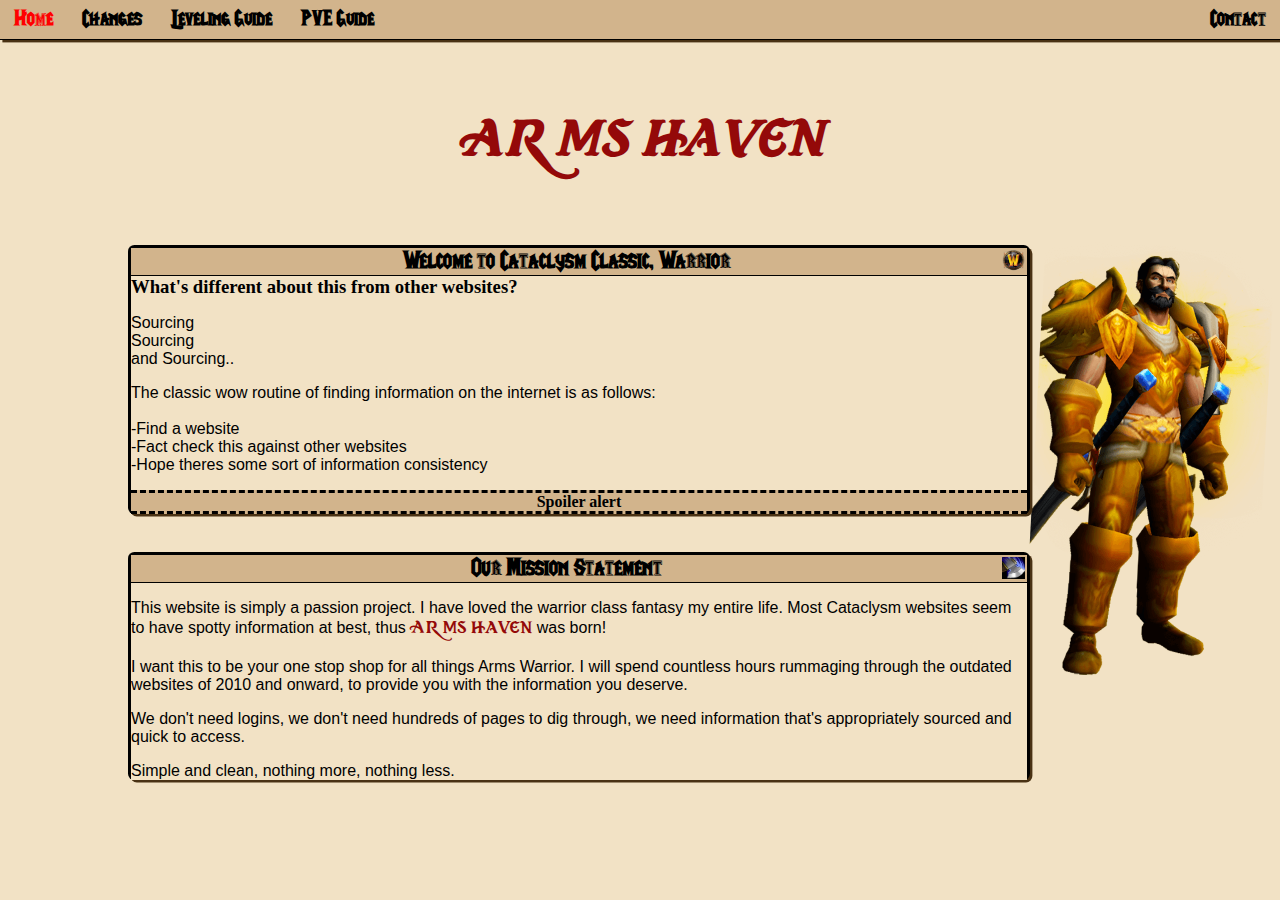
==== index.html @ 01d032a9 "Added a bit of Javascript to the spoiler on index, shifted a few style decisions and colors" ====
<!DOCTYPE html>
<html>
    <head>
        <title>Arms Haven</title>
        <link rel="stylesheet" href="style.css">
        <script src="controls.js"></script>
    </head>
    <header>
        <nav>
            <ul>
                <li><a href='index.html'>Home</a></li>
                <li><a href='' id="inactive">Changes</a></li>
                <li><a href='' id="inactive">Leveling Guide</a></li>
                <li><a href='' id="inactive">PVE Guide</a></li>
                <li></li>
                <li class="menu-right"><a href='' id="inactive">Contact</a></li>
            </ul>
        </nav>
    </header>
    <body>
        <main>
            <h1>Arms Haven</h1>
            <div class="infopanel">
                <h2><img src="./media/cataicon.png" alt="Cataclysm Icon">Welcome to Cataclysm Classic, Warrior</h1>
                <h3>What's different about this from other websites?</h3>
                <p>Sourcing<br>Sourcing<br>and Sourcing..</p>
                <p>The classic wow routine of finding information on the internet 
                    is as follows:<br><br>-Find a website<br>-Fact check this against 
                    other websites<br>-Hope theres some sort of information consistency</p>
                <h4 onclick="spoilerH4()">Spoiler alert</h4>
                <p id="spoiler">There is no consistency in the information, there is no
                     sourcing, and most importantly there is no accountability.</p>
            </div>
            <div class="infopanel">
                <h2><img src="./media/mortalstrike.jpg" alt="Mortal Strike Icon">Our Mission Statement</h2>
                <p>This website is simply a passion project. I have loved the warrior 
                    class fantasy my entire life. Most Cataclysm websites seem to have 
                    spotty information at best, thus <span class="armshaven">Arms Haven</span> 
                    was born!</p>
                <p>I want this to be your one stop shop for all things Arms Warrior. 
                    I will spend countless hours rummaging through the outdated websites of 2010
                     and onward, to provide you with the information you deserve.</p>
                <p>We don't need logins, we don't need hundreds of pages to dig through, we
                     need information that's appropriately sourced and quick to access.</p>
                <p>Simple and clean, nothing more, nothing less.</p>
            </div>
        </main>
    </body>
    <footer>

    </footer>
</html>
---- style.css ----
/* Background Color:

    --white: #fff;
    --black: #000;
    --primaryaccent: #4a3214;
    --primaryaccenttwo: #ff0000;
    --secondaryaccent: #D2B48C;
    --secondaryaccenttwo: #F2E2C5;
    --complementarycolor: #c4af89;
    --complementarycolortwo: #940909;
    
    Mobile sizing/Responsiveness needs to be completed
*/

@font-face {
    font-family: "Cinzel";
    src: url(./media/Cinzel-VariableFont_wght.ttf);
}

@font-face {
    font-family: "Kings and Pirates";
    src: url(./media/KingsAndPirates-p7EAK.ttf);
}

@font-face {
    font-family: "Life Craft";
    src: url(./media/LifeCraft_Font.ttf);
}


:root {
    --white: #fff;
    --black: #000;
    --primaryaccent: #4a3214;
    --primaryaccenttwo: #ff0000;
    --secondaryaccent: #D2B48C;
    --secondaryaccenttwo: #F2E2C5;
    --complementarycolor: #c4af89;
    --complementarycolortwo: #940909;
}

* {
    color: var(--black);
    background-color: var(--secondaryaccenttwo);
    margin: 0;
    z-index: 1;
}

ul {
    list-style: none;
    margin: 0;
    padding: 0;
    overflow: hidden;
    background-color: var(--secondaryaccent);
    border-bottom: var(--black) 0.1rem solid;
    box-shadow: 0.15rem 0.15rem var(--primaryaccent);
}

li {
    float: left;
}

.menu-right {
    float: right;
}

li a {
    display: block;
    color: var(--black);
    text-align: center;
    padding: 0.5rem 0.9rem;
    text-decoration: none;
    font-family: "Life Craft";
    background-color: var(--secondaryaccent);
    font-size: 1.3rem;
    font-weight: bold;
}

#inactive:hover {
    color: #808080;
}

li a:hover {
    color: var(--primaryaccenttwo);
}

main {
    position: relative;
}

main::after {
    content: "";
    position: absolute;
    bottom: 6rem;
    right: 1rem;
    width: 18%;
    height: 65%;
    background-image: url('./media/gmwarrior.png');
    transform: rotate(3deg);
    background-size: cover;
    background-position: center;
    z-index: -1;
}

h1 {
    margin: 5%;
    text-align: center;
    font-family: "Kings and Pirates";
    font-style: italic;
    font-size: 3rem;
    color: var(--complementarycolortwo);
}

h2 img {
    width: 1.4rem;
    margin-top: 0.1rem;
    margin-right: 0.15rem;
    float: right;
    background-color: var(--secondaryaccent);
}

h2 {
    font-family: "Life Craft";
    font-size: 1.5rem;
    border-bottom: var(--black) 0.1rem solid;
    background-color: var(--secondaryaccent);
    font-weight: bold;
}

/* Below is the main panels for all text information */

.infopanel {
    margin: 3% 10% 3% 10%;
    font-size: 1rem;
    width: 70%;
    border: var(--black) 0.2rem solid;
    border-bottom: 0;
    border-radius: 0.4rem;
    text-align: center;
    background-color: var(--secondaryaccenttwo);
    box-shadow: 0.15rem 0.15rem var(--primaryaccent);
}

p {
    text-align: left;
    margin: 1rem 0;
    font-size: 1rem;
    background-color: var(--secondaryaccenttwo);
    font-family: Arial;
}

.armshaven {
    background-color: var(--secondaryaccenttwo);
    font-family: "Kings and Pirates";
    color: var(--complementarycolortwo);
}

h3 {
    text-align: left;
    background-color: var(--secondaryaccenttwo);
}

#spoiler {
    display: none;
}

h4 {
    border-top: var(--black) 0.2rem dashed;
    border-bottom: var(--black) 0.2rem dashed;
    background-color: var(--secondaryaccent);
}
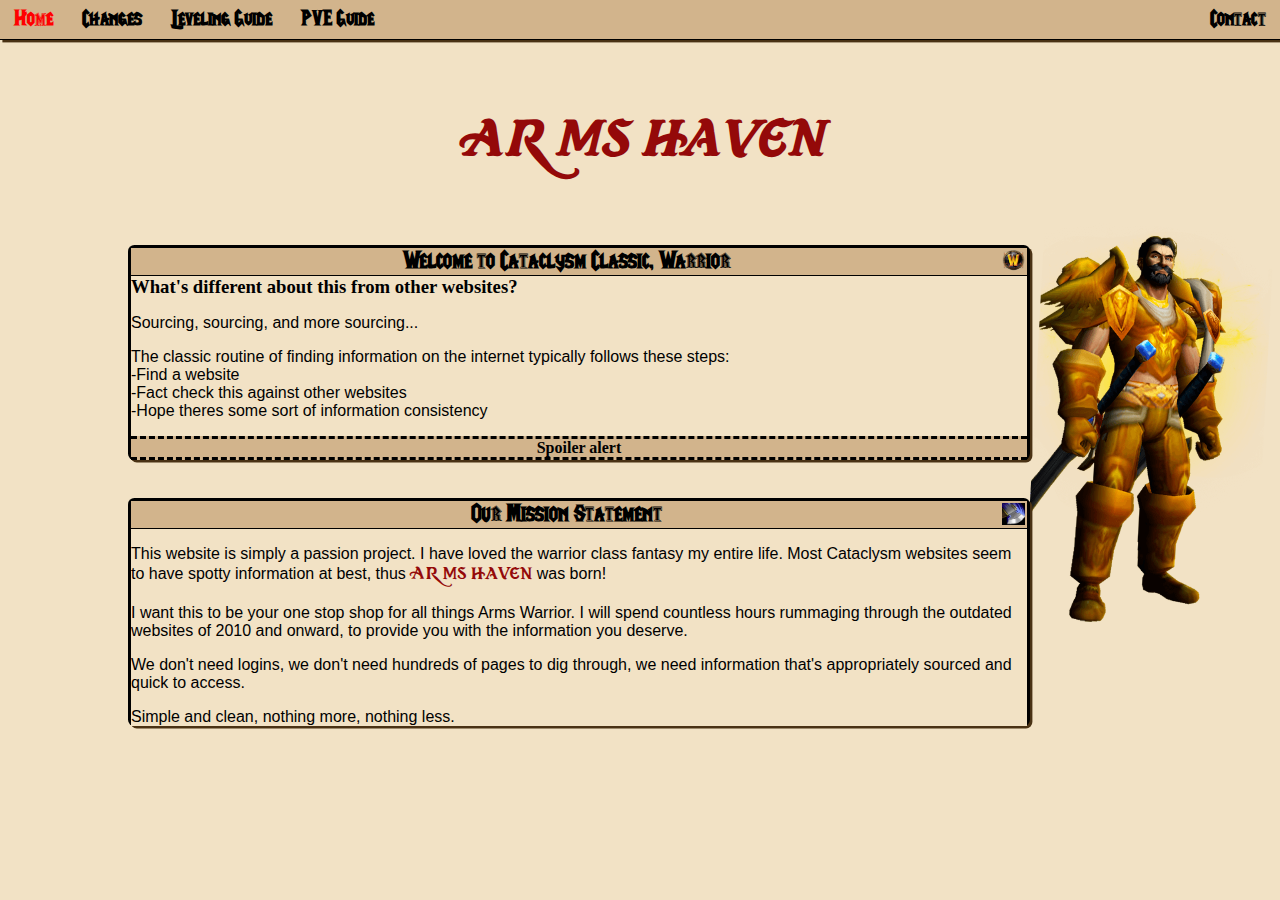
==== commit 9312848f: "Fixed javascript on spoiler, updated some minor writing" ====
--- a/index.html
+++ b/index.html
@@ -23,9 +23,9 @@
             <div class="infopanel">
                 <h2><img src="./media/cataicon.png" alt="Cataclysm Icon">Welcome to Cataclysm Classic, Warrior</h1>
                 <h3>What's different about this from other websites?</h3>
-                <p>Sourcing<br>Sourcing<br>and Sourcing..</p>
-                <p>The classic wow routine of finding information on the internet 
-                    is as follows:<br><br>-Find a website<br>-Fact check this against 
+                <p>Sourcing, sourcing, and more sourcing...</p>
+                <p>The classic routine of finding information on the internet typically 
+                    follows these steps:<br>-Find a website<br>-Fact check this against 
                     other websites<br>-Hope theres some sort of information consistency</p>
                 <h4 onclick="spoilerH4()">Spoiler alert</h4>
                 <p id="spoiler">There is no consistency in the information, there is no
@@ -47,6 +47,6 @@
         </main>
     </body>
     <footer>
-
+        
     </footer>
 </html>--- a/style.css
+++ b/style.css
@@ -39,6 +39,7 @@
     --complementarycolortwo: #940909;
 }
 
+
 * {
     color: var(--black);
     background-color: var(--secondaryaccenttwo);
@@ -46,7 +47,7 @@
     z-index: 1;
 }
 
-ul {
+nav ul {
     list-style: none;
     margin: 0;
     padding: 0;
@@ -56,7 +57,7 @@
     box-shadow: 0.15rem 0.15rem var(--primaryaccent);
 }
 
-li {
+nav li {
     float: left;
 }
 
@@ -64,7 +65,7 @@
     float: right;
 }
 
-li a {
+nav li a {
     display: block;
     color: var(--black);
     text-align: center;
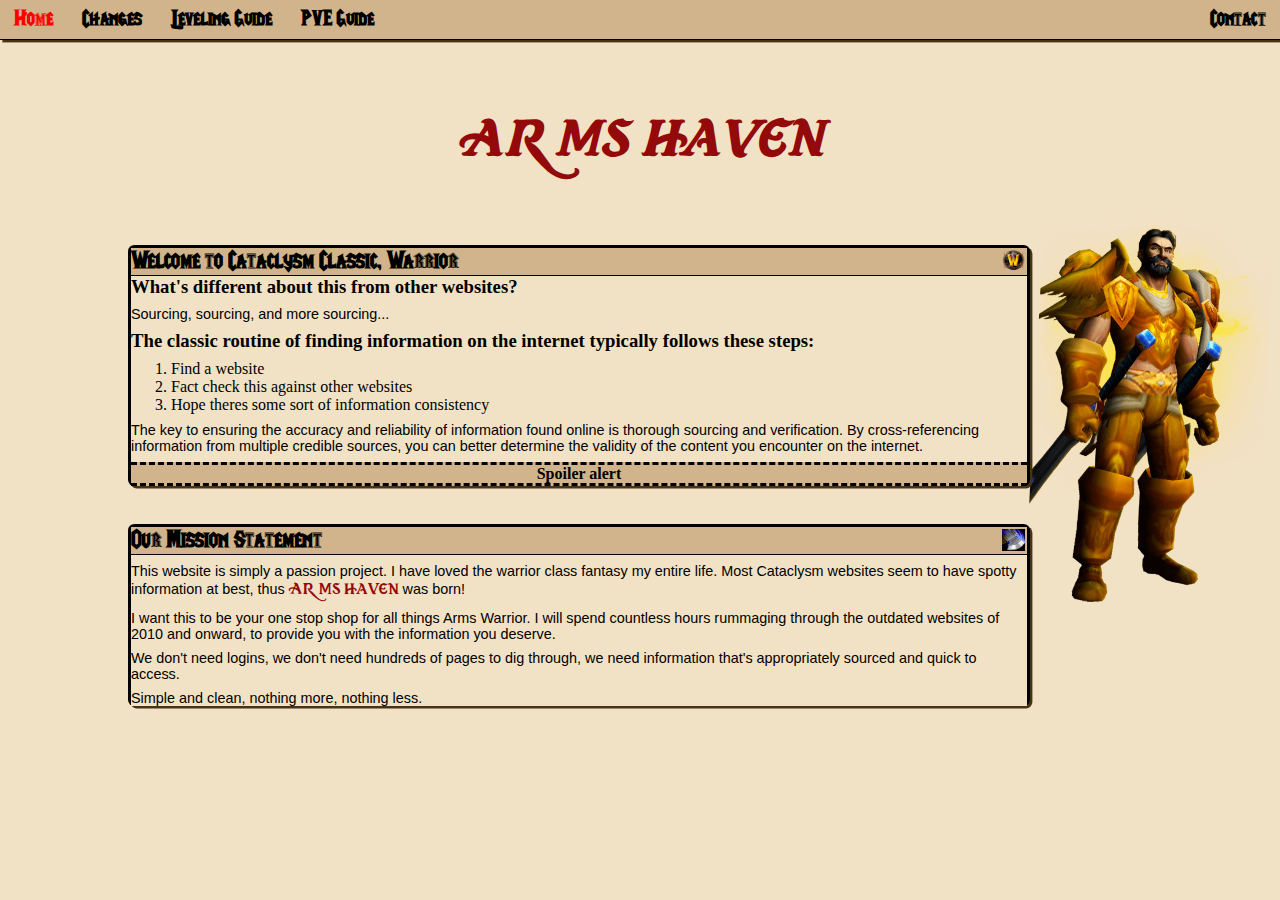
==== commit c934d1f9: "Forgot to add index into this commit" ====
--- a/index.html
+++ b/index.html
@@ -24,9 +24,16 @@
                 <h2><img src="./media/cataicon.png" alt="Cataclysm Icon">Welcome to Cataclysm Classic, Warrior</h1>
                 <h3>What's different about this from other websites?</h3>
                 <p>Sourcing, sourcing, and more sourcing...</p>
-                <p>The classic routine of finding information on the internet typically 
-                    follows these steps:<br>-Find a website<br>-Fact check this against 
-                    other websites<br>-Hope theres some sort of information consistency</p>
+                <h3>The classic routine of finding information on the internet typically follows these steps:</h3>
+                <ol>
+                    <li>Find a website</li>
+                    <li>Fact check this against other websites </li>
+                    <li>Hope theres some sort of information consistency</li>
+                </ol>
+                <p>The key to ensuring the accuracy and reliability of information
+                    found online is thorough sourcing and verification. By cross-referencing
+                    information from multiple credible sources, you can better determine
+                    the validity of the content you encounter on the internet.</p>
                 <h4 onclick="spoilerH4()">Spoiler alert</h4>
                 <p id="spoiler">There is no consistency in the information, there is no
                      sourcing, and most importantly there is no accountability.</p>
--- a/style.css
+++ b/style.css
@@ -11,6 +11,8 @@
     
     Mobile sizing/Responsiveness needs to be completed
 */
+
+/* Fonts */
 
 @font-face {
     font-family: "Cinzel";
@@ -27,6 +29,7 @@
     src: url(./media/LifeCraft_Font.ttf);
 }
 
+/* Root Selectors */
 
 :root {
     --white: #fff;
@@ -39,13 +42,14 @@
     --complementarycolortwo: #940909;
 }
 
-
 * {
     color: var(--black);
     background-color: var(--secondaryaccenttwo);
     margin: 0;
-    z-index: 1;
+    z-index: 1; /* Sets page at index 1 by default */
 }
+
+/* Nav selectors */
 
 nav ul {
     list-style: none;
@@ -68,7 +72,6 @@
 nav li a {
     display: block;
     color: var(--black);
-    text-align: center;
     padding: 0.5rem 0.9rem;
     text-decoration: none;
     font-family: "Life Craft";
@@ -84,6 +87,8 @@
 li a:hover {
     color: var(--primaryaccenttwo);
 }
+
+/* Main/Body elements */
 
 main {
     position: relative;
@@ -128,27 +133,27 @@
     font-weight: bold;
 }
 
-/* Below is the main panels for all text information */
-
 .infopanel {
     margin: 3% 10% 3% 10%;
-    font-size: 1rem;
     width: 70%;
     border: var(--black) 0.2rem solid;
     border-bottom: 0;
     border-radius: 0.4rem;
-    text-align: center;
     background-color: var(--secondaryaccenttwo);
     box-shadow: 0.15rem 0.15rem var(--primaryaccent);
 }
 
 p {
-    text-align: left;
-    margin: 1rem 0;
-    font-size: 1rem;
+    margin: 0.5rem 0;
+    font-size: 0.9rem;
     background-color: var(--secondaryaccenttwo);
     font-family: Arial;
 }
+
+ol {
+    margin: 0.5rem 0;
+}
+
 
 .armshaven {
     background-color: var(--secondaryaccenttwo);
@@ -157,7 +162,6 @@
 }
 
 h3 {
-    text-align: left;
     background-color: var(--secondaryaccenttwo);
 }
 
@@ -169,4 +173,5 @@
     border-top: var(--black) 0.2rem dashed;
     border-bottom: var(--black) 0.2rem dashed;
     background-color: var(--secondaryaccent);
+    text-align: center;
 }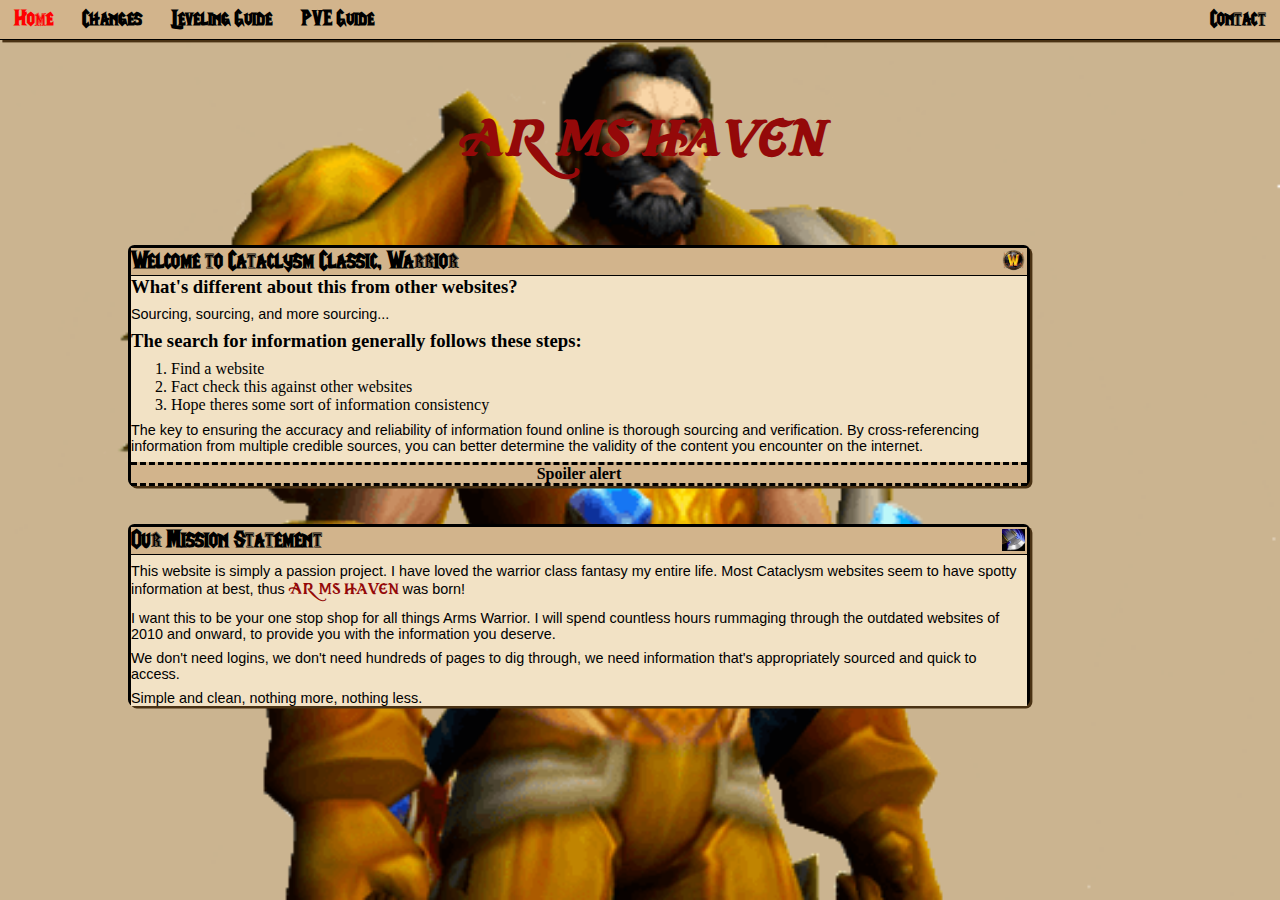
==== commit 812b466c: "Refactoring CSS a bit" ====
--- a/index.html
+++ b/index.html
@@ -9,7 +9,7 @@
         <nav>
             <ul>
                 <li><a href='index.html'>Home</a></li>
-                <li><a href='' id="inactive">Changes</a></li>
+                <li><a href='changes.html'>Changes</a></li>
                 <li><a href='' id="inactive">Leveling Guide</a></li>
                 <li><a href='' id="inactive">PVE Guide</a></li>
                 <li></li>
@@ -24,7 +24,7 @@
                 <h2><img src="./media/cataicon.png" alt="Cataclysm Icon">Welcome to Cataclysm Classic, Warrior</h1>
                 <h3>What's different about this from other websites?</h3>
                 <p>Sourcing, sourcing, and more sourcing...</p>
-                <h3>The classic routine of finding information on the internet typically follows these steps:</h3>
+                <h3>The search for information generally follows these steps:</h3>
                 <ol>
                     <li>Find a website</li>
                     <li>Fact check this against other websites </li>
--- a/style.css
+++ b/style.css
@@ -44,9 +44,7 @@
 
 * {
     color: var(--black);
-    background-color: var(--secondaryaccenttwo);
     margin: 0;
-    z-index: 1; /* Sets page at index 1 by default */
 }
 
 /* Nav selectors */
@@ -90,22 +88,9 @@
 
 /* Main/Body elements */
 
-main {
-    position: relative;
-}
-
-main::after {
-    content: "";
-    position: absolute;
-    bottom: 6rem;
-    right: 1rem;
-    width: 18%;
-    height: 65%;
-    background-image: url('./media/gmwarrior.png');
-    transform: rotate(3deg);
+body {
+    background-image: url("media/gmwarrior.png");
     background-size: cover;
-    background-position: center;
-    z-index: -1;
 }
 
 h1 {
@@ -122,7 +107,6 @@
     margin-top: 0.1rem;
     margin-right: 0.15rem;
     float: right;
-    background-color: var(--secondaryaccent);
 }
 
 h2 {
@@ -174,4 +158,18 @@
     border-bottom: var(--black) 0.2rem dashed;
     background-color: var(--secondaryaccent);
     text-align: center;
-}+}
+
+section {
+    display: flex;
+    flex-wrap: wrap;
+    width: 70%;
+    border: var(--black) 0.1rem solid;
+    background-color: var(--secondaryaccent);
+    box-shadow: 0.15rem 0.15rem var(--primaryaccent);
+}
+
+section p {
+    background-color: var(--secondaryaccent);
+}
+/*  */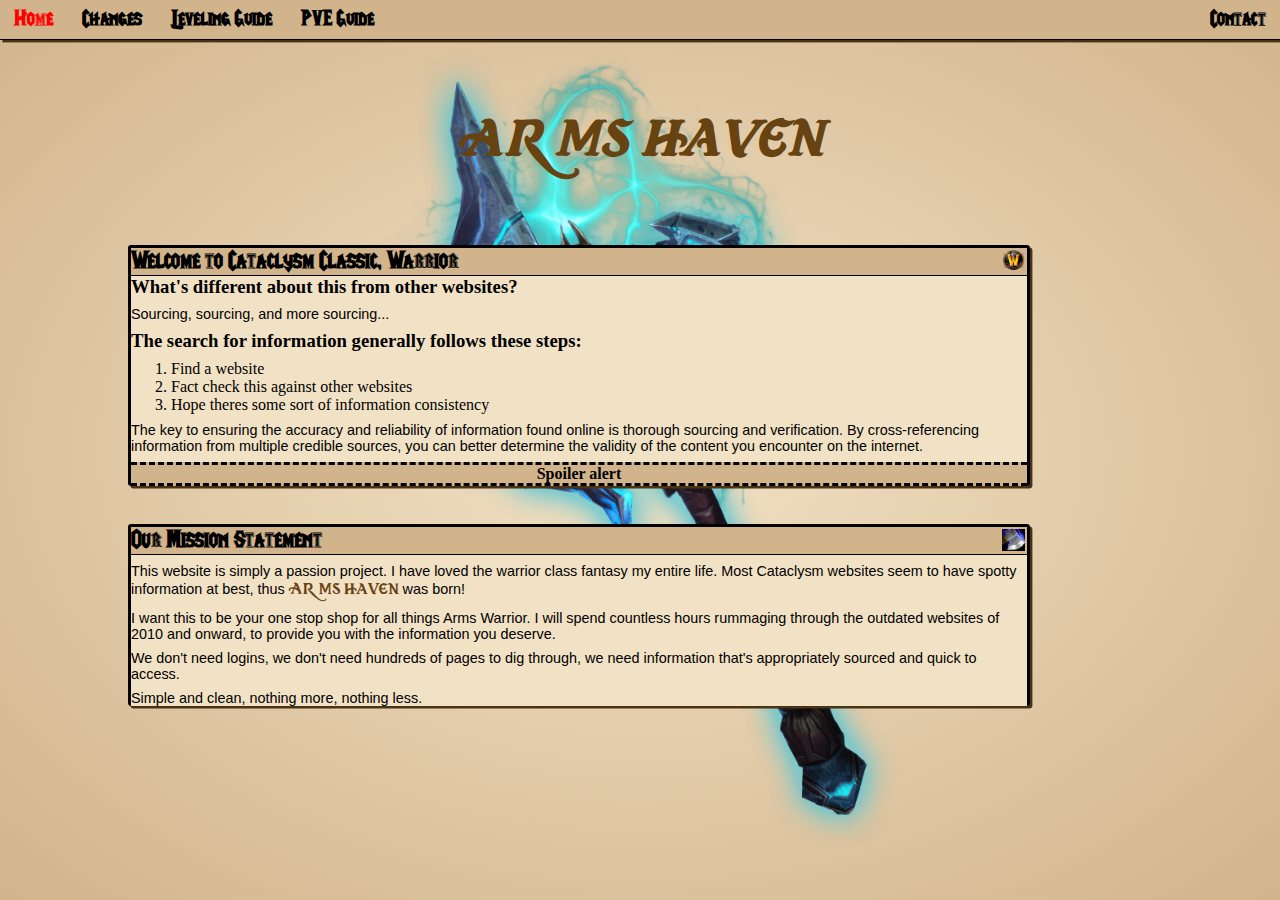
==== commit f2b2263e: "Restructured media folder, mainly just organized a bit." ====
--- a/index.html
+++ b/index.html
@@ -21,7 +21,7 @@
         <main>
             <h1>Arms Haven</h1>
             <div class="infopanel">
-                <h2><img src="./media/cataicon.png" alt="Cataclysm Icon">Welcome to Cataclysm Classic, Warrior</h1>
+                <h2><img src="./media/icons/cataicon.png" alt="Cataclysm Icon">Welcome to Cataclysm Classic, Warrior</h1>
                 <h3>What's different about this from other websites?</h3>
                 <p>Sourcing, sourcing, and more sourcing...</p>
                 <h3>The search for information generally follows these steps:</h3>
@@ -39,7 +39,7 @@
                      sourcing, and most importantly there is no accountability.</p>
             </div>
             <div class="infopanel">
-                <h2><img src="./media/mortalstrike.jpg" alt="Mortal Strike Icon">Our Mission Statement</h2>
+                <h2><img src="./media/icons/mortalstrikeicon.png" alt="Mortal Strike Icon">Our Mission Statement</h2>
                 <p>This website is simply a passion project. I have loved the warrior 
                     class fantasy my entire life. Most Cataclysm websites seem to have 
                     spotty information at best, thus <span class="armshaven">Arms Haven</span> 
--- a/style.css
+++ b/style.css
@@ -16,17 +16,17 @@
 
 @font-face {
     font-family: "Cinzel";
-    src: url(./media/Cinzel-VariableFont_wght.ttf);
+    src: url(/media/fonts/Cinzel-VariableFont_wght.ttf);
 }
 
 @font-face {
     font-family: "Kings and Pirates";
-    src: url(./media/KingsAndPirates-p7EAK.ttf);
+    src: url(/media/fonts/KingsAndPirates-p7EAK.ttf);
 }
 
 @font-face {
     font-family: "Life Craft";
-    src: url(./media/LifeCraft_Font.ttf);
+    src: url(/media/fonts/LifeCraft_Font.ttf);
 }
 
 /* Root Selectors */
@@ -39,7 +39,7 @@
     --secondaryaccent: #D2B48C;
     --secondaryaccenttwo: #F2E2C5;
     --complementarycolor: #c4af89;
-    --complementarycolortwo: #940909;
+    --complementarycolortwo: #684312;
 }
 
 * {
@@ -89,8 +89,13 @@
 /* Main/Body elements */
 
 body {
-    background-image: url("media/gmwarrior.png");
-    background-size: cover;
+    background:
+        url('/media/shadowmourne.png'),
+        radial-gradient(var(--secondaryaccenttwo), var(--secondaryaccent));
+    background-size: contain, 100% 100%;
+    background-repeat: no-repeat, no-repeat;
+    background-position: center, center;
+    min-height: 100vh;
 }
 
 h1 {
@@ -109,6 +114,10 @@
     float: right;
 }
 
+h3 img {
+    width: 1.8rem;
+}
+
 h2 {
     font-family: "Life Craft";
     font-size: 1.5rem;
@@ -122,7 +131,7 @@
     width: 70%;
     border: var(--black) 0.2rem solid;
     border-bottom: 0;
-    border-radius: 0.4rem;
+    border-radius: 0.2rem;
     background-color: var(--secondaryaccenttwo);
     box-shadow: 0.15rem 0.15rem var(--primaryaccent);
 }
@@ -147,6 +156,8 @@
 
 h3 {
     background-color: var(--secondaryaccenttwo);
+    display: flex;
+    align-items: center;
 }
 
 #spoiler {
@@ -160,16 +171,4 @@
     text-align: center;
 }
 
-section {
-    display: flex;
-    flex-wrap: wrap;
-    width: 70%;
-    border: var(--black) 0.1rem solid;
-    background-color: var(--secondaryaccent);
-    box-shadow: 0.15rem 0.15rem var(--primaryaccent);
-}
-
-section p {
-    background-color: var(--secondaryaccent);
-}
-/*  */+/* Footer, Credits and More */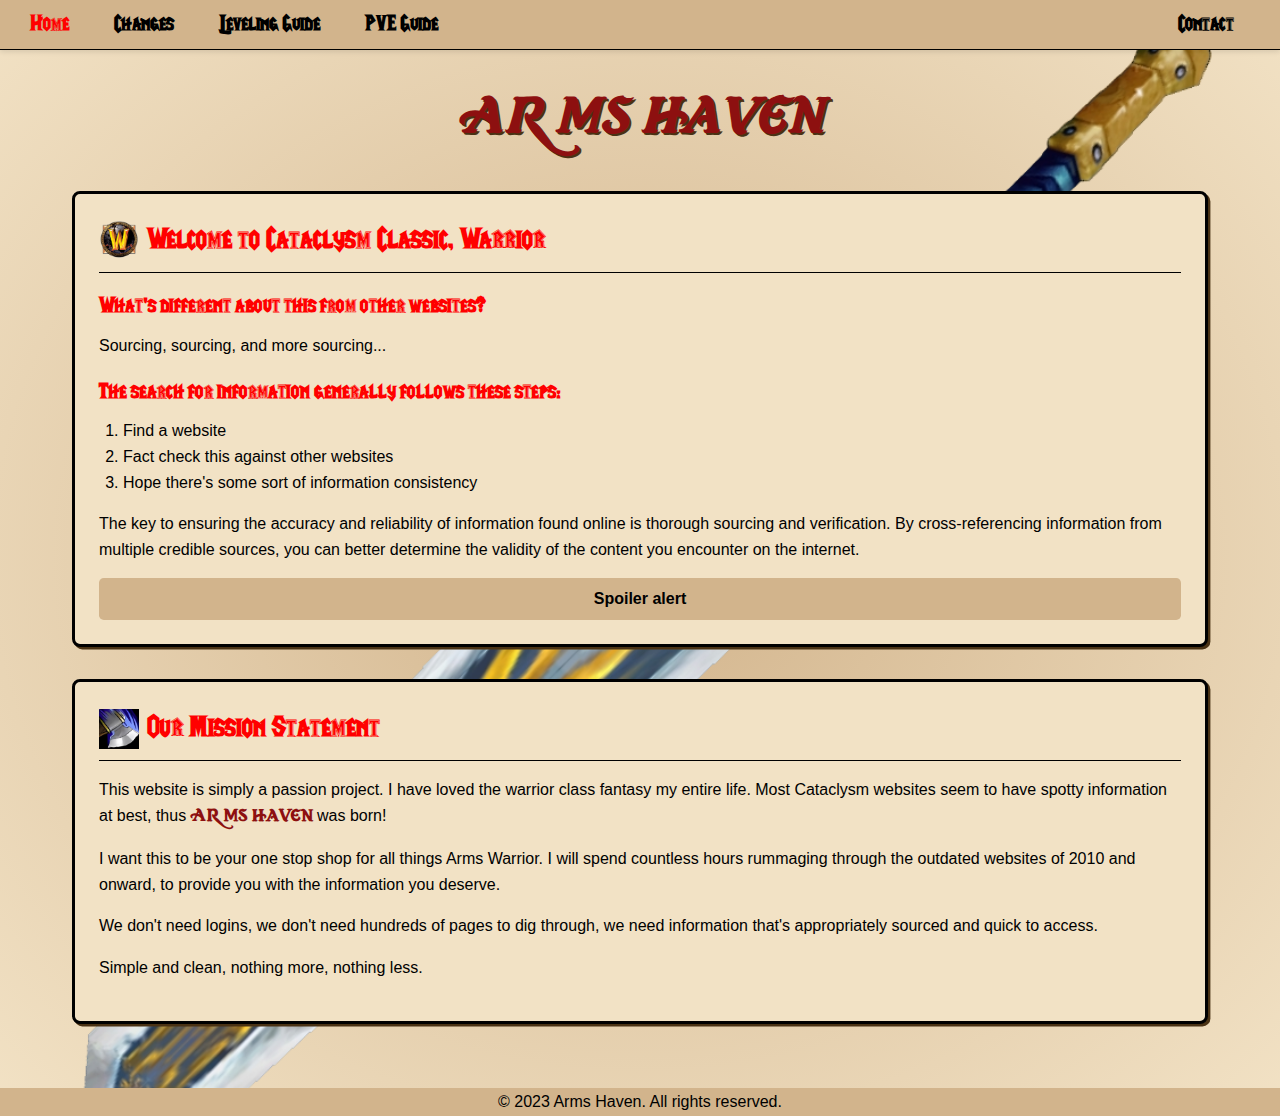
==== commit e71a8367: "Massive style-shift. Webiste now mobile repsonsive as well." ====
--- a/index.html
+++ b/index.html
@@ -1,59 +1,55 @@
 <!DOCTYPE html>
-<html>
-    <head>
-        <title>Arms Haven</title>
-        <link rel="stylesheet" href="style.css">
-        <script src="controls.js"></script>
-    </head>
+<html lang="en">
+<head>
+    <meta charset="UTF-8">
+    <meta name="viewport" content="width=device-width, initial-scale=1.0">
+    <title>Arms Haven</title>
+    <link rel="stylesheet" href="style.css">
+    <link rel="icon" type="image/x-icon" href="/media/icons/mortalstrikeicon.ico">
+    <script src="controls.js" defer></script>
+</head>
+<body>
     <header>
         <nav>
             <ul>
-                <li><a href='index.html'>Home</a></li>
+                <li><a href='index.html' class="active">Home</a></li>
                 <li><a href='changes.html'>Changes</a></li>
-                <li><a href='' id="inactive">Leveling Guide</a></li>
-                <li><a href='' id="inactive">PVE Guide</a></li>
-                <li></li>
-                <li class="menu-right"><a href='' id="inactive">Contact</a></li>
+                <li><a href='#' class="inactive">Leveling Guide</a></li>
+                <li><a href='#' class="inactive">PVE Guide</a></li>
+                <li class="menu-right"><a href='#' class="inactive">Contact</a></li>
             </ul>
         </nav>
     </header>
-    <body>
-        <main>
-            <h1>Arms Haven</h1>
-            <div class="infopanel">
-                <h2><img src="./media/icons/cataicon.png" alt="Cataclysm Icon">Welcome to Cataclysm Classic, Warrior</h1>
-                <h3>What's different about this from other websites?</h3>
-                <p>Sourcing, sourcing, and more sourcing...</p>
-                <h3>The search for information generally follows these steps:</h3>
-                <ol>
-                    <li>Find a website</li>
-                    <li>Fact check this against other websites </li>
-                    <li>Hope theres some sort of information consistency</li>
-                </ol>
-                <p>The key to ensuring the accuracy and reliability of information
-                    found online is thorough sourcing and verification. By cross-referencing
-                    information from multiple credible sources, you can better determine
-                    the validity of the content you encounter on the internet.</p>
-                <h4 onclick="spoilerH4()">Spoiler alert</h4>
-                <p id="spoiler">There is no consistency in the information, there is no
-                     sourcing, and most importantly there is no accountability.</p>
-            </div>
-            <div class="infopanel">
-                <h2><img src="./media/icons/mortalstrikeicon.png" alt="Mortal Strike Icon">Our Mission Statement</h2>
-                <p>This website is simply a passion project. I have loved the warrior 
-                    class fantasy my entire life. Most Cataclysm websites seem to have 
-                    spotty information at best, thus <span class="armshaven">Arms Haven</span> 
-                    was born!</p>
-                <p>I want this to be your one stop shop for all things Arms Warrior. 
-                    I will spend countless hours rummaging through the outdated websites of 2010
-                     and onward, to provide you with the information you deserve.</p>
-                <p>We don't need logins, we don't need hundreds of pages to dig through, we
-                     need information that's appropriately sourced and quick to access.</p>
-                <p>Simple and clean, nothing more, nothing less.</p>
-            </div>
-        </main>
-    </body>
+    
+    <main>
+        <h1>Arms Haven</h1>
+        
+        <section class="infopanel">
+            <h2><img src="./media/icons/cataicon.png" alt="Cataclysm Icon">Welcome to Cataclysm Classic, Warrior</h2>
+            <h3>What's different about this from other websites?</h3>
+            <p>Sourcing, sourcing, and more sourcing...</p>
+            <h3>The search for information generally follows these steps:</h3>
+            <ol>
+                <li>Find a website</li>
+                <li>Fact check this against other websites</li>
+                <li>Hope there's some sort of information consistency</li>
+            </ol>
+            <p>The key to ensuring the accuracy and reliability of information found online is thorough sourcing and verification. By cross-referencing information from multiple credible sources, you can better determine the validity of the content you encounter on the internet.</p>
+            <h4 class="spoiler-header" onclick="spoilerH4()">Spoiler alert</h4>
+            <p id="spoiler" class="hidden">There is no consistency in the information, there is no sourcing, and most importantly there is no accountability.</p>
+        </section>
+        
+        <section class="infopanel">
+            <h2><img src="./media/icons/mortalstrikeicon.png" alt="Mortal Strike Icon">Our Mission Statement</h2>
+            <p>This website is simply a passion project. I have loved the warrior class fantasy my entire life. Most Cataclysm websites seem to have spotty information at best, thus <span class="armshaven">Arms Haven</span> was born!</p>
+            <p>I want this to be your one stop shop for all things Arms Warrior. I will spend countless hours rummaging through the outdated websites of 2010 and onward, to provide you with the information you deserve.</p>
+            <p>We don't need logins, we don't need hundreds of pages to dig through, we need information that's appropriately sourced and quick to access.</p>
+            <p>Simple and clean, nothing more, nothing less.</p>
+        </section>
+    </main>
+    
     <footer>
-        
+        <p>&copy; 2023 Arms Haven. All rights reserved.</p>
     </footer>
+</body>
 </html>--- a/style.css
+++ b/style.css
@@ -1,19 +1,4 @@
-/* Background Color:
-
-    --white: #fff;
-    --black: #000;
-    --primaryaccent: #4a3214;
-    --primaryaccenttwo: #ff0000;
-    --secondaryaccent: #D2B48C;
-    --secondaryaccenttwo: #F2E2C5;
-    --complementarycolor: #c4af89;
-    --complementarycolortwo: #940909;
-    
-    Mobile sizing/Responsiveness needs to be completed
-*/
-
 /* Fonts */
-
 @font-face {
     font-family: "Cinzel";
     src: url(/media/fonts/Cinzel-VariableFont_wght.ttf);
@@ -30,7 +15,6 @@
 }
 
 /* Root Selectors */
-
 :root {
     --white: #fff;
     --black: #000;
@@ -39,136 +23,261 @@
     --secondaryaccent: #D2B48C;
     --secondaryaccenttwo: #F2E2C5;
     --complementarycolor: #c4af89;
-    --complementarycolortwo: #684312;
-}
-
+    --complementarycolortwo: #8d1010;
+    --bluetext: #090e7d;
+}
+
+/* Global Styles */
 * {
-    color: var(--black);
-    margin: 0;
-}
-
-/* Nav selectors */
-
-nav ul {
-    list-style: none;
     margin: 0;
     padding: 0;
-    overflow: hidden;
-    background-color: var(--secondaryaccent);
-    border-bottom: var(--black) 0.1rem solid;
-    box-shadow: 0.15rem 0.15rem var(--primaryaccent);
-}
-
-nav li {
-    float: left;
-}
-
-.menu-right {
-    float: right;
-}
-
-nav li a {
-    display: block;
+    box-sizing: border-box;
+}
+
+body {
+    font-family: Arial, sans-serif;
+    line-height: 1.6;
     color: var(--black);
-    padding: 0.5rem 0.9rem;
-    text-decoration: none;
-    font-family: "Life Craft";
-    background-color: var(--secondaryaccent);
-    font-size: 1.3rem;
-    font-weight: bold;
-}
-
-#inactive:hover {
-    color: #808080;
-}
-
-li a:hover {
-    color: var(--primaryaccenttwo);
-}
-
-/* Main/Body elements */
-
-body {
-    background:
-        url('/media/shadowmourne.png'),
-        radial-gradient(var(--secondaryaccenttwo), var(--secondaryaccent));
-    background-size: contain, 100% 100%;
+    background: url('/media/grandmarshallclaymore.png'),
+                radial-gradient(var(--secondaryaccent), var(--secondaryaccenttwo));
+    background-size: 1850px, 100% 100%;
     background-repeat: no-repeat, no-repeat;
     background-position: center, center;
     min-height: 100vh;
+    display: flex;
+    flex-direction: column;
+}
+
+/* Navigation */
+nav {
+    background-color: var(--secondaryaccent);
+    border-bottom: var(--black) 0.1rem solid;
+    box-shadow: 0 2px 5px rgba(0, 0, 0, 0.1);
+}
+
+nav ul {
+    list-style: none;
+    display: flex;
+    justify-content: flex-start;
+    padding: 0.5rem 1rem;
+    flex-wrap: wrap;
+}
+
+nav li {
+    margin-right: 1rem;
+    margin-bottom: 0%;
+}
+
+nav li a {
+    color: var(--black);
+    text-decoration: none;
+    font-family: "Life Craft", sans-serif;
+    font-size: 1.3rem;
+    font-weight: bold;
+    padding: 0rem 0.9rem;
+    transition: color 0.3s ease;
+}
+
+nav li a:hover,
+nav li a.active {
+    color: var(--primaryaccenttwo);
+}
+
+nav li a.inactive:hover {
+    color: #808080;
+}
+
+.menu-right {
+    margin-left: auto;
+}
+
+/* Main Content */
+main {
+    flex: 1;
+    padding: 2rem;
+    max-width: 1200px;
+    margin: 0 auto;
+    width: 100%;
 }
 
 h1 {
-    margin: 5%;
-    text-align: center;
-    font-family: "Kings and Pirates";
+    font-family: "Kings and Pirates", sans-serif;
     font-style: italic;
     font-size: 3rem;
     color: var(--complementarycolortwo);
+    text-align: center;
+    margin-bottom: 2rem;
+    text-shadow: 2px 2px var(--primaryaccent);
+}
+
+.infopanel {
+    background-color: var(--secondaryaccenttwo);
+    border: var(--black) 0.2rem solid;
+    border-radius: 0.5rem;
+    padding: 1.5rem;
+    margin-bottom: 2rem;
+    box-shadow: 0.15rem 0.15rem var(--primaryaccent);
+}
+
+h2 {
+    font-family: "Life Craft", sans-serif;
+    font-size: 1.8rem;
+    color: var(--primaryaccenttwo);
+    border-bottom: var(--black) 0.1rem solid;
+    padding-bottom: 0.5rem;
+    margin-bottom: 1rem;
+    display: flex;
+    align-items: center;
 }
 
 h2 img {
-    width: 1.4rem;
-    margin-top: 0.1rem;
-    margin-right: 0.15rem;
-    float: right;
-}
-
-h3 img {
-    width: 1.8rem;
-}
-
-h2 {
-    font-family: "Life Craft";
-    font-size: 1.5rem;
-    border-bottom: var(--black) 0.1rem solid;
+    width: 2.5rem;
+    margin-right: 0.5rem;
+}
+
+h3 {
+    font-family: "Life Craft", sans-serif;
+    font-size: 1.4rem;
+    color: var(--primaryaccenttwo);
+    margin-top: 1rem;
+    margin-bottom: 0.5rem;
+}
+
+h4.spoiler-header {
+    cursor: pointer;
     background-color: var(--secondaryaccent);
+    padding: 0.5rem;
+    margin-top: 1rem;
+    border-radius: 0.3rem;
+    text-align: center;
+    transition: background-color 0.3s ease;
+}
+
+h4.spoiler-header:hover {
+    background-color: var(--complementarycolor);
+}
+
+p {
+    margin-bottom: 1rem;
+}
+
+ol {
+    margin-left: 1.5rem;
+    margin-bottom: 1rem;
+}
+
+.armshaven {
+    font-family: "Kings and Pirates", sans-serif;
+    color: var(--complementarycolortwo);
     font-weight: bold;
 }
 
-.infopanel {
-    margin: 3% 10% 3% 10%;
-    width: 70%;
-    border: var(--black) 0.2rem solid;
-    border-bottom: 0;
-    border-radius: 0.2rem;
-    background-color: var(--secondaryaccenttwo);
-    box-shadow: 0.15rem 0.15rem var(--primaryaccent);
-}
-
-p {
-    margin: 0.5rem 0;
+.hidden {
+    display: none;
+}
+
+/* Footer */
+footer {
+    background-color: var(--secondaryaccent);
+    color: var(--black);
+    text-align: center;
+    padding: 0.1rem;
+}
+
+footer p {
+    margin-bottom: 0;
+}
+
+/* Responsive Design */
+@media (max-width: 768px) {
+    nav ul {
+        justify-content: center;
+    }
+
+    .menu-right {
+        margin-left: 0;
+    }
+
+    h1 {
+        font-size: 2.5rem;
+    }
+
+    h2 {
+        font-size: 1.6rem;
+    }
+
+    h3 {
+        font-size: 1.2rem;
+    }
+
+    .infopanel {
+        padding: 1rem;
+    }
+}
+
+.ability-grid {
+    display: grid;
+    grid-template-columns: repeat(auto-fill, minmax(250px, 1fr));
+    gap: 1rem;
+}
+
+.ability-group {
+    background-color: rgba(255, 255, 255, 0.1);
+    padding: 1rem;
+    border-radius: 0.3rem;
+    box-shadow: 0 2px 4px rgba(0, 0, 0, 0.1);
+}
+
+.ability-group h3 {
+    font-size: 1.2rem;
+    display: flex;
+    align-items: center;
+    margin-bottom: 0.5rem;
+}
+
+.ability-group h3 img {
+    width: 2rem;
+    height: 2rem;
+    margin-right: 0.5rem;
+}
+
+.ability-name {
+    font-weight: bold;
+    color: var(--complementarycolortwo);
+}
+
+.ability-group p {
     font-size: 0.9rem;
-    background-color: var(--secondaryaccenttwo);
-    font-family: Arial;
-}
-
-ol {
-    margin: 0.5rem 0;
-}
-
-
-.armshaven {
-    background-color: var(--secondaryaccenttwo);
-    font-family: "Kings and Pirates";
-    color: var(--complementarycolortwo);
-}
-
-h3 {
-    background-color: var(--secondaryaccenttwo);
+    margin-bottom: 0.5rem;
+}
+
+.ability-group ul {
+    list-style-type: none;
+    padding-left: 0;
+}
+
+.ability-group ul li {
     display: flex;
     align-items: center;
-}
-
-#spoiler {
+    margin-bottom: 0.25rem;
+}
+
+.ability-group ul li img {
+    width: 2rem;
+    height: 2rem;
+    margin-right: 0.5rem;
+}
+
+@media (max-width: 768px) {
+    .ability-grid {
+        grid-template-columns: 1fr;
+    }
+}
+
+.hidden {
     display: none;
 }
 
-h4 {
-    border-top: var(--black) 0.2rem dashed;
-    border-bottom: var(--black) 0.2rem dashed;
-    background-color: var(--secondaryaccent);
-    text-align: center;
-}
-
-/* Footer, Credits and More */+.spoiler-header {
+    cursor: pointer;
+}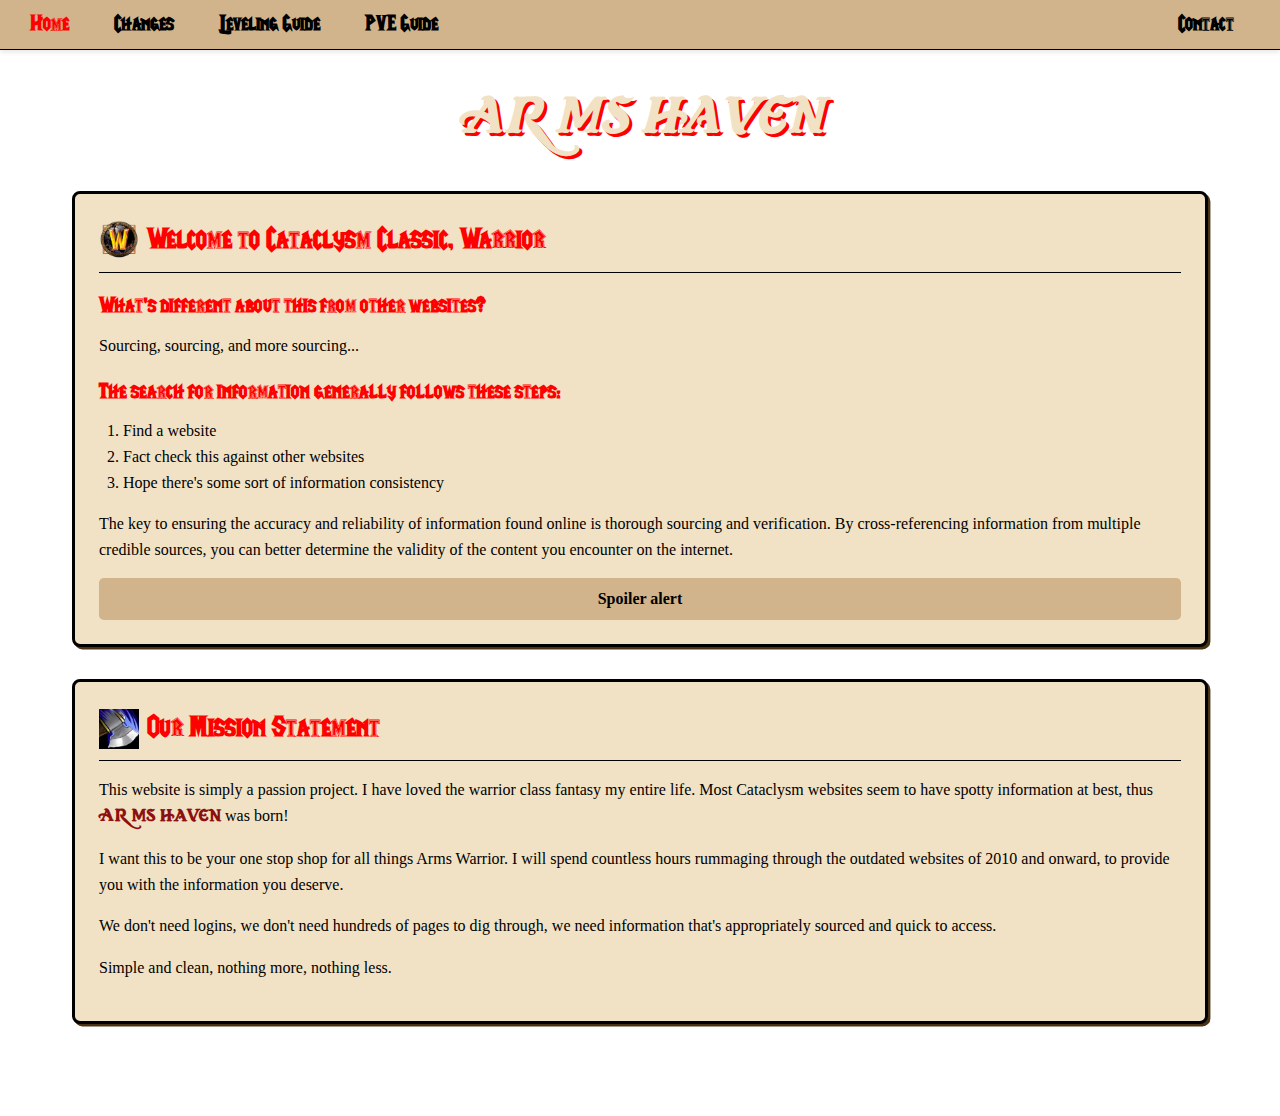
==== commit e6dab2ee: "Updating style, and adding PVE guide page" ====
--- a/index.html
+++ b/index.html
@@ -15,7 +15,7 @@
                 <li><a href='index.html' class="active">Home</a></li>
                 <li><a href='changes.html'>Changes</a></li>
                 <li><a href='#' class="inactive">Leveling Guide</a></li>
-                <li><a href='#' class="inactive">PVE Guide</a></li>
+                <li><a href='pveguide'>PVE Guide</a></li>
                 <li class="menu-right"><a href='#' class="inactive">Contact</a></li>
             </ul>
         </nav>
--- a/style.css
+++ b/style.css
@@ -35,14 +35,14 @@
 }
 
 body {
-    font-family: Arial, sans-serif;
+    font-family: "Times New Roman", sans-serif;
     line-height: 1.6;
     color: var(--black);
-    background: url('/media/grandmarshallclaymore.png'),
-                radial-gradient(var(--secondaryaccent), var(--secondaryaccenttwo));
-    background-size: 1850px, 100% 100%;
-    background-repeat: no-repeat, no-repeat;
-    background-position: center, center;
+    background: url('/media/backgroundimage.png');
+    background-size: cover;
+    background-position: center;
+    background-repeat: no-repeat;
+    background-attachment: fixed;
     min-height: 100vh;
     display: flex;
     flex-direction: column;
@@ -104,10 +104,24 @@
     font-family: "Kings and Pirates", sans-serif;
     font-style: italic;
     font-size: 3rem;
-    color: var(--complementarycolortwo);
+    color: var(--secondaryaccenttwo);
     text-align: center;
     margin-bottom: 2rem;
-    text-shadow: 2px 2px var(--primaryaccent);
+    text-shadow: 0.2rem 0.2rem var(--primaryaccenttwo);
+}
+
+.talents {
+    width: 100%;
+}
+
+.glyphs {
+    font-size: 1rem;
+    font-weight: bold;
+}
+
+.glyphs p img {
+    width: 1.25rem;
+    height: 1.25rem;
 }
 
 .infopanel {
@@ -178,8 +192,7 @@
 
 /* Footer */
 footer {
-    background-color: var(--secondaryaccent);
-    color: var(--black);
+    color: var(--white);
     text-align: center;
     padding: 0.1rem;
 }
@@ -212,6 +225,14 @@
 
     .infopanel {
         padding: 1rem;
+    }
+    body {
+        background-image: url("/media/mobilebackground.jpg");
+        background-size: cover;
+        background-position: center;
+        background-repeat: no-repeat;
+        background-attachment: fixed;
+        min-height: 100vh;
     }
 }
 
@@ -229,7 +250,7 @@
 }
 
 .ability-group h3 {
-    font-size: 1.2rem;
+    font-size: 1.45rem;
     display: flex;
     align-items: center;
     margin-bottom: 0.5rem;
@@ -238,7 +259,7 @@
 .ability-group h3 img {
     width: 2rem;
     height: 2rem;
-    margin-right: 0.5rem;
+    margin: 0rem 0.3rem 0rem -0.1rem;
 }
 
 .ability-name {
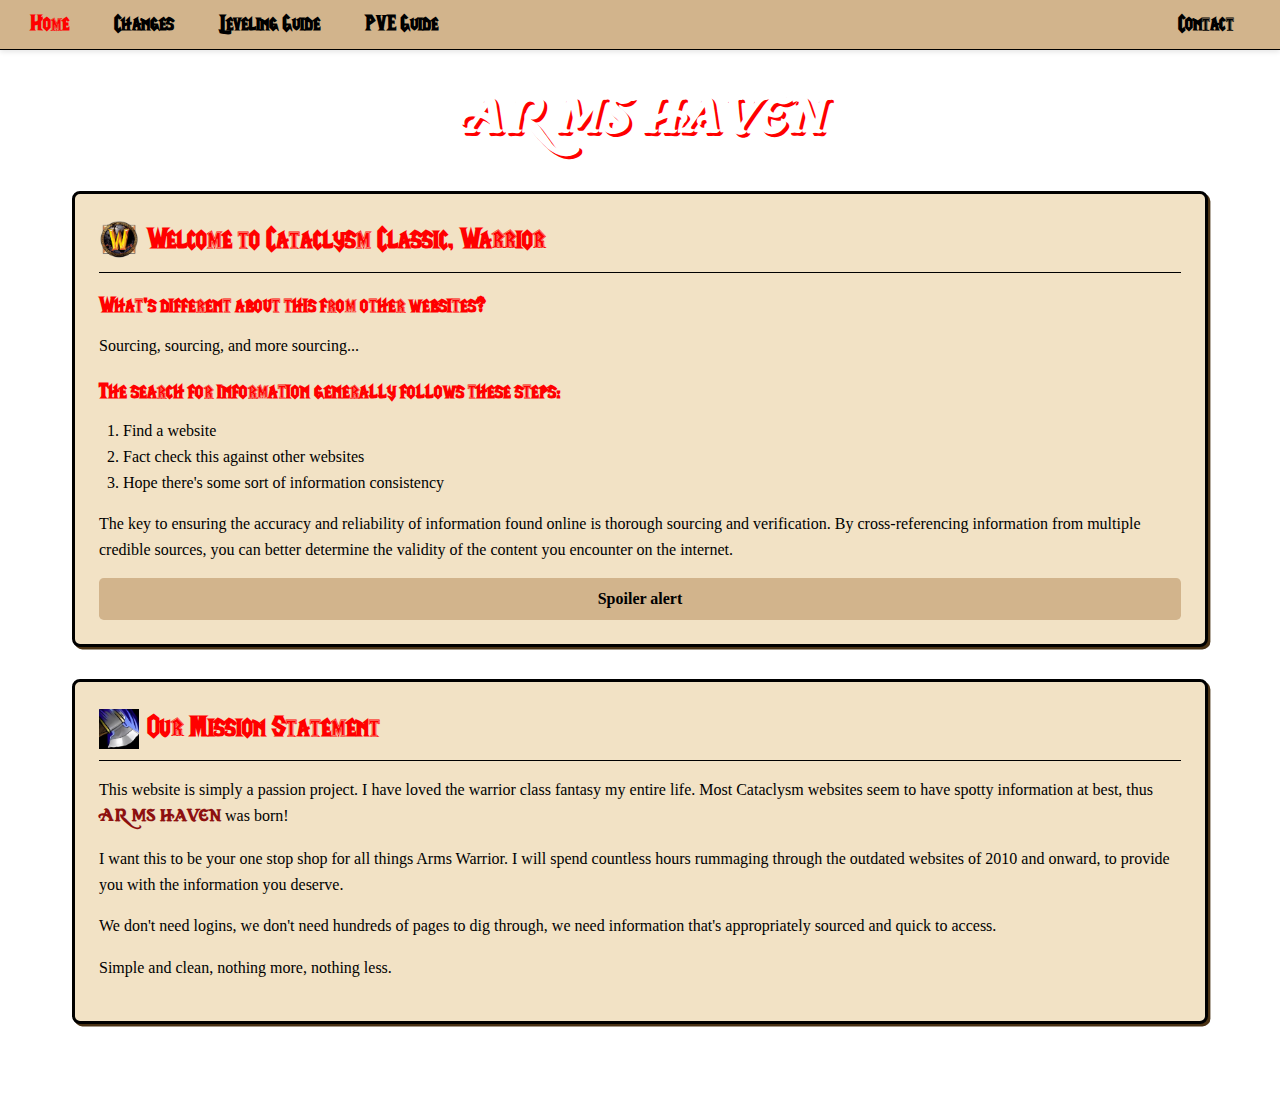
==== commit ae92a83b: "Small CSS bug fixed, link to PVE guide broken on homepage." ====
--- a/index.html
+++ b/index.html
@@ -15,7 +15,7 @@
                 <li><a href='index.html' class="active">Home</a></li>
                 <li><a href='changes.html'>Changes</a></li>
                 <li><a href='#' class="inactive">Leveling Guide</a></li>
-                <li><a href='pveguide'>PVE Guide</a></li>
+                <li><a href='pveguide.html'>PVE Guide</a></li>
                 <li class="menu-right"><a href='#' class="inactive">Contact</a></li>
             </ul>
         </nav>
--- a/style.css
+++ b/style.css
@@ -104,7 +104,7 @@
     font-family: "Kings and Pirates", sans-serif;
     font-style: italic;
     font-size: 3rem;
-    color: var(--secondaryaccenttwo);
+    color: var(--white);
     text-align: center;
     margin-bottom: 2rem;
     text-shadow: 0.2rem 0.2rem var(--primaryaccenttwo);
